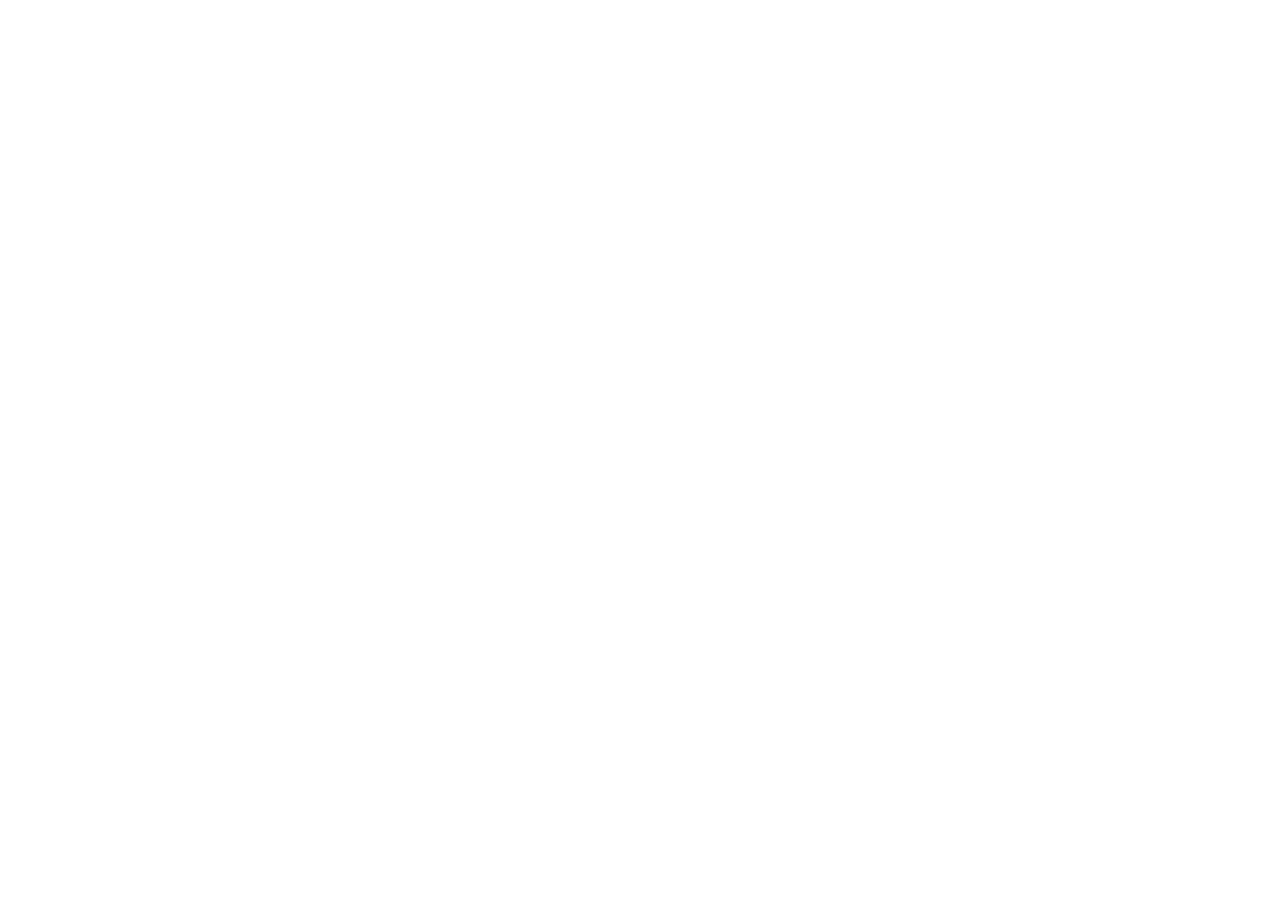
==== index.html @ 59ac980e "initial commit" ====
<!DOCTYPE html>
<html ng-app="app">
<head lang="en">
    <meta charset="UTF-8">
    <title>Grid</title>
    <link rel="stylesheet" href="ts.grid.css">
    <script type="text/javascript" src="bower_components/angular/angular.js"></script>
    <script type="text/javascript" src="ts.grid.js"></script>
    <script type="text/javascript" src="app.js"></script>
</head>
<body ng-controller="AppController">
<ts-grid></ts-grid>
</body>
</html>
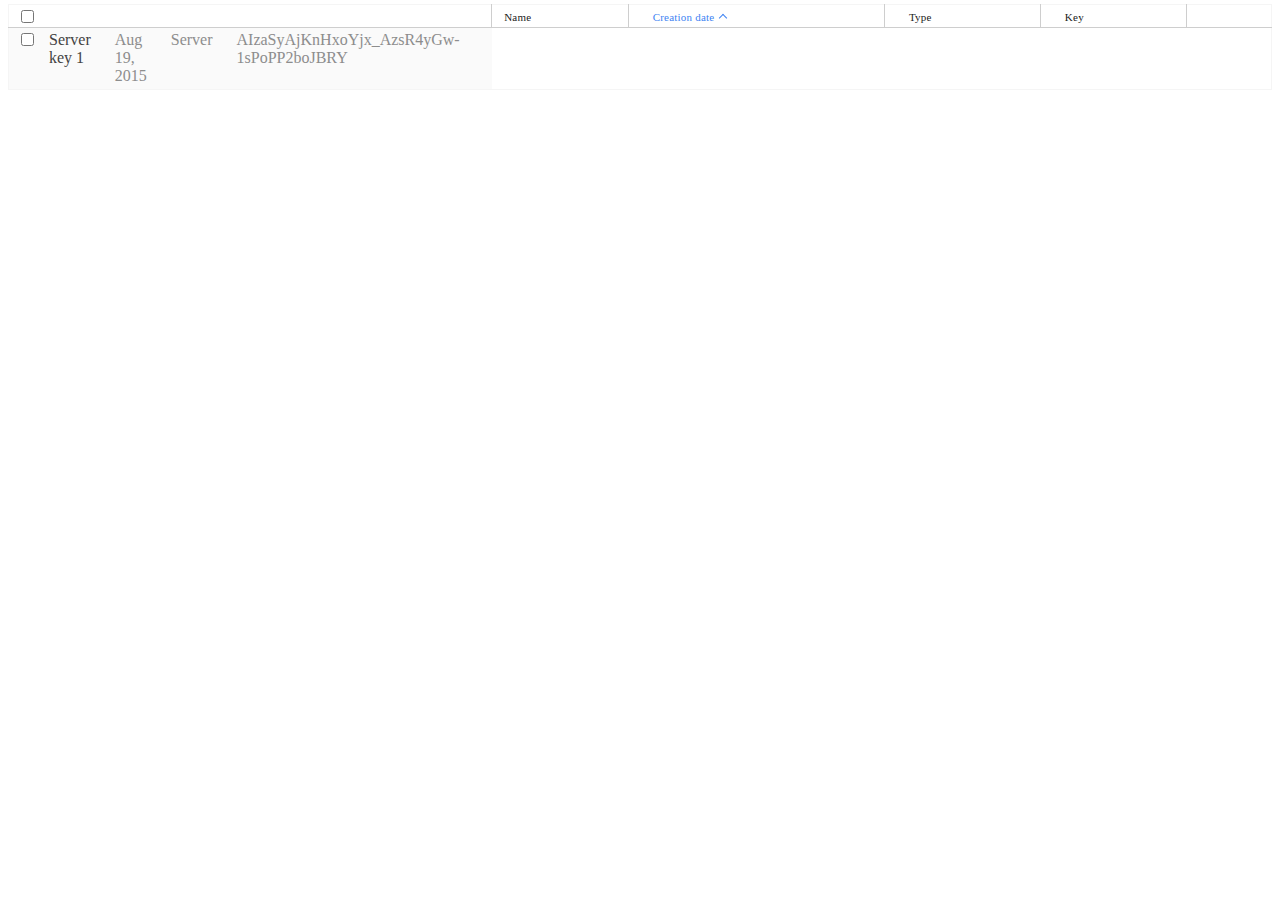
==== commit d8bcc503: "dev" ====
--- a/index.html
+++ b/index.html
@@ -4,11 +4,60 @@
     <meta charset="UTF-8">
     <title>Grid</title>
     <link rel="stylesheet" href="ts.grid.css">
+    <script type="text/javascript" src="bower_components/jquery/dist/jquery.js"></script>
     <script type="text/javascript" src="bower_components/angular/angular.js"></script>
     <script type="text/javascript" src="ts.grid.js"></script>
     <script type="text/javascript" src="app.js"></script>
 </head>
 <body ng-controller="AppController">
 <ts-grid></ts-grid>
+
+<table ts-table="" default-sort-key="-createTime" show-checkboxes="ctrl.projectRole.canEdit" selected-items="ctrl.selectedCredentials.apiKeys" class="p6n-table ts-table">
+    <thead pan-sort-agent="sortCtrl" default-sort-key="-createTime">
+    <tr><!-- ngIf: panTableCtrl.showCheckboxes --><th ng-if="panTableCtrl.showCheckboxes" class="p6n-col-checkbox">  <label ng-transclude="" pan-form-option-type="checkbox" class="p6n-checkbox">    <input type="checkbox" pan-tri-state-checkbox="" id="headerCheckbox" ng-model="panTableCtrl.allItemsSelected" ng-change="panTableCtrl.onHeaderCheckboxChanged()" class="ng-valid ng-dirty ng-valid-parse ng-touched">     <span class="p6n-form-label" ng-transclude="">  </span></label></th><!-- end ngIf: panTableCtrl.showCheckboxes -->
+        <th pan-table-header="Name" sort-key="displayName">
+            <a href="javascript:;" sort-key="displayName" class="p6n-clickable-link p6n-sort-link p6n-sort-flip">
+                <span pan-sort-key="displayName">Name</span>
+            </a>
+            <div class="col-resizer"></div>
+        </th>
+        <th pan-table-header="Creation date" class="p6n-api-credential-table-date" sort-key="createTime">
+            <a href="javascript:;" sort-key="createTime" class="p6n-clickable-link p6n-sort-link sort-header p6n-sort-flip">
+                <span pan-sort-key="createTime">Creation date</span>
+            </a>
+            <div class="col-resizer"></div>
+        </th>
+        <th pan-table-header="Type" class="p6n-api-credential-table-type" sort-key="ctrl.getApiKeyDisplayType">
+            <a href="javascript:;" sort-key="ctrl.getApiKeyDisplayType" class="p6n-clickable-link p6n-sort-link p6n-sort-flip">
+                <span pan-sort-key="ctrl.getApiKeyDisplayType">Type</span>
+            </a>
+            <div class="col-resizer"></div>
+        </th>
+        <th pan-table-header="Key" sort-key="currentKey" class="p6n-col6">
+            <a href="javascript:;" sort-key="currentKey" class="p6n-clickable-link p6n-sort-link p6n-sort-flip">
+                <span pan-sort-key="currentKey">Key</span>
+            </a>
+            <div class="col-resizer"></div>
+        </th>
+        <!-- ngIf: ctrl.projectRole.canEdit --><th ng-if="ctrl.projectRole.canEdit" class="p6n-api-credential-table-actions"></th><!-- end ngIf: ctrl.projectRole.canEdit -->
+    </tr>
+    </thead>
+    <tbody>
+    <tr pan-table-row="" pan-table-row-after-repeat="key" class="" ng-repeat="n in [1,2,3,4,5,6,7,8,9,10, 11,12,123]"><!-- ngIf: panTableCtrl.showCheckboxes --><td ng-if="panTableCtrl.showCheckboxes" class="p6n-col-checkbox">  <label ng-transclude="" pan-form-option-type="checkbox" class="p6n-checkbox">    <input type="checkbox" ng-model="panTableRowCtrl.selected" ng-change="panTableRowCtrl.onCheckboxViewChanged()" class="ng-pristine ng-untouched ng-valid">    <span class="p6n-form-label" ng-transclude="">  </span></label></td><!-- end ngIf: panTableCtrl.showCheckboxes -->
+        <td>
+            <!-- ngIf: ::ctrl.showApiKeyWarning(key) -->
+            <a ng-href="/project/ultimate-triode-104218/apiui/credential/key/0?authuser=1" href="/project/ultimate-triode-104218/apiui/credential/key/0?authuser=1">Server key 1</a>
+        </td>
+        <td class="p6n-api-credential-table-date">Aug 19, 2015</td>
+        <td class="p6n-api-credential-table-type">Server</td>
+        <td class="p6n-col6">AIzaSyAjKnHxoYjx_AzsR4yGw-1sPoPP2boJBRY</td>
+        <!-- ngIf: ctrl.projectRole.canEdit --><td class="p6n-api-credential-table-actions" ng-if="ctrl.projectRole.canEdit">
+            <jfk-button class="p6n-width-xs p6n-api-credential-delete jfk-button goog-inline-block jfk-button-flat" jfk-button-style="FLAT" jfk-on-action="ctrl.promptDeleteCredentials({apiKeys: [key]})" title="Delete API key" role="button" tabindex="0" style="-webkit-user-select: none;">
+                <div class="p6n-icon p6n-icon-action p6n-icon-action-delete" role="img" aria-label="Delete" action="delete">  <svg ng-switch="action" viewBox="0 0 14 14">    <!-- ngSwitchWhen: add -->    <!-- ngSwitchWhen: alert -->    <!-- ngSwitchWhen: back -->    <!-- ngSwitchWhen: branch -->    <!-- ngSwitchWhen: browserOpen -->    <!-- ngSwitchWhen: bucket -->    <!-- ngSwitchWhen: bucket-add -->    <!-- ngSwitchWhen: bucket-error -->    <!-- ngSwitchWhen: bucket-error -->    <!-- ngSwitchWhen: bucket-valid -->    <!-- ngSwitchWhen: bucket-valid -->    <!-- ngSwitchWhen: cancel -->    <!-- ngSwitchWhen: check -->    <!-- ngSwitchWhen: close -->    <!-- ngSwitchWhen: close-small -->    <!-- ngSwitchWhen: columns -->    <!-- ngSwitchWhen: debug -->    <!-- ngSwitchWhen: delete --><path ng-switch-when="delete" d="M4.5,2 L2,2 L2,4 L12,4 L12,2 L9.5,2         C9.5,1.44386482 9.05237094,1 8.50019251,1 L5.49980749,1         C4.94371665,1 4.5,1.44771525 4.5,2 Z         M3,5 L11,5 L11,11.0018986         C11,12.1054196 10.1132936,13 9.00189865,13 L4.99810135,13         C3.89458045,13 3,12.1132936 3,11.0018986 L3,5 Z" class=""></path><!-- end ngSwitchWhen: -->    <!-- ngSwitchWhen: diff -->    <!-- ngSwitchWhen: domain -->    <!-- ngSwitchWhen: download -->    <!-- ngSwitchWhen: edit -->     <!-- ngSwitchWhen: exit-folder -->    <!-- ngSwitchWhen: file -->    <!-- ngSwitchWhen: file-error -->    <!-- ngSwitchWhen: file-error -->    <!-- ngSwitchWhen: file-valid -->    <!-- ngSwitchWhen: file-valid -->    <!-- ngSwitchWhen: filter -->    <!-- ngSwitchWhen: folder -->    <!-- ngSwitchWhen: folder-add -->    <!-- ngSwitchWhen: folder-error -->    <!-- ngSwitchWhen: folder-error -->    <!-- ngSwitchWhen: folder-valid -->   <!-- ngSwitchWhen: folder-valid -->    <!-- ngSwitchWhen: fullScreen -->    <!-- ngSwitchWhen: group -->    <!-- ngSwitchWhen: help -->    <!-- ngSwitchWhen: hide -->    <!-- ngSwitchWhen: history -->    <!-- ngSwitchWhen: home -->    <!-- ngSwitchWhen: info -->    <!-- ngSwitchWhen: keyboard -->    <!-- ngSwitchWhen: label -->    <!-- ngSwitchWhen: lock -->    <!-- ngSwitchWhen: logs -->    <!-- ngSwitchWhen: metrics -->    <!-- ngSwitchWhen: more -->    <!-- ngSwitchWhen: next -->    <!-- ngSwitchWhen: outline -->    <!-- ngSwitchWhen: pause -->    <!-- ngSwitchWhen: pin -->    <!-- ngSwitchWhen: play -->    <!-- ngSwitchWhen: previous -->    <!-- ngSwitchWhen: refresh -->    <!-- ngSwitchWhen: repo -->    <!-- ngSwitchWhen: repo-shared -->    <!-- ngSwitchWhen: right -->    <!-- ngSwitchWhen: restore -->    <!-- ngSwitchWhen: search -->    <!-- ngSwitchWhen: security -->    <!-- ngSwitchWhen: serviceAccount -->    <!-- ngSwitchWhen: settings -->    <!-- ngSwitchWhen: shrink -->    <!-- ngSwitchWhen: stop -->    <!-- ngSwitchWhen: upload -->    <!-- ngSwitchWhen: user -->    <!-- ngSwitchWhen: user-add -->    <!-- ngSwitchWhen: work -->  </svg></div>
+            </jfk-button>
+        </td><!-- end ngIf: ctrl.projectRole.canEdit -->
+    </tr>
+    </tbody>
+</table>
 </body>
 </html>--- a/ts.grid.css
+++ b/ts.grid.css
@@ -0,0 +1,232 @@
+tbody {
+    display: block;
+    width: 100%;
+}
+tbody {
+    overflow-y: auto;
+}
+
+table.ts-table {
+    border: 0;
+    border-collapse: collapse;
+    border-spacing: 0;
+    border: 1px solid #f5f5f5;
+}
+
+.ts-table th {
+    position: relative;
+    border-bottom: 1px solid #cecece;
+}
+
+.ts-table th:not(:last-child) {
+    border-right: 1px solid #cecece;
+}
+
+.ts-table th .col-resizer {
+    right: 0;
+    top: 0;
+    height: 20px;
+    width: 5px;
+    position: absolute;
+    cursor: col-resize;
+}
+
+.ts-table td, .ts-table th {
+    text-align: left
+}
+
+.ts-table th:not(:first-child) {
+    white-space: nowrap
+}
+
+.ts-table td:not(:first-child), .ts-table th:not(:first-child) {
+    padding-left: 24px
+}
+
+.p6n-table td .p6n-button {
+    margin: -3px 0
+}
+
+.p6n-table td {
+    color: #8d8d8d;
+    padding: 3px 0 4px 0;
+    vertical-align: top
+}
+
+.p6n-table td:first-child {
+    padding-left: 8px
+}
+
+.p6n-table td:last-child {
+    padding-right: 8px
+}
+
+.p6n-table {
+    margin: -4px 0 20px;
+    margin-bottom: 20px;
+    max-width: 100%;
+    width: 100%
+}
+
+
+.p6n-table th:first-child {
+    padding-left: 8px
+}
+
+.p6n-table th:last-child {
+    padding-right: 8px
+}
+
+.p6n-table.p6n-case-sensitive-column-headers th {
+    text-transform: none
+}
+
+
+
+.p6n-table th a.p6n-sort-link:before {
+    border-bottom: 1.1px solid rgba(0, 0, 0, 0);
+    border-right: 1.1px solid rgba(0, 0, 0, 0);
+    content: "";
+    display: block;
+    height: 5px;
+    position: absolute;
+    right: 0;
+    width: 5px;
+    transition: all ease .2s;
+    -webkit-transform: rotateZ(45deg);
+    transform: rotateZ(45deg)
+}
+
+.p6n-table th a.p6n-sort-link {
+    font-weight: 500;
+    font-size: 11px;
+    letter-spacing: .02em;
+    line-height: 12px;
+    color: #222;
+    text-transform: inherit;
+    display: inline-block;
+    margin: 0;
+    position: relative;
+    padding-right: 12px;
+    text-decoration: none !important
+}
+
+.p6n-table th a.p6n-sort-link.sort-header:before {
+    border-bottom-color: #4184f3;
+    border-right-color: #4184f3
+}
+
+.p6n-table th a.p6n-sort-link.sort-header {
+    color: #4184f3
+}
+
+.p6n-table th.p6n-align-right a.p6n-sort-link {
+    padding-left: 12px;
+    padding-right: 0
+}
+
+.p6n-table th.p6n-align-right a.p6n-sort-link:before {
+    left: 0
+}
+
+.p6n-table th a.p6n-sort-flip:before {
+    -webkit-transform: rotateZ(-135deg);
+    transform: rotateZ(-135deg)
+}
+
+.p6n-table th .p6n-th-note {
+    font-size: 12px;
+    line-height: 16px;
+    bottom: auto;
+    color: #8d8d8d;
+    font-weight: 400;
+    margin: 0;
+    text-transform: none
+}
+
+.p6n-col-checkbox {
+    width: 12px;
+    -webkit-user-select: none
+}
+
+.p6n-table .p6n-col-checkbox {
+    width: 12px;
+    padding-bottom: 0;
+    padding-top: 2px
+}
+
+.p6n-table .p6n-col-checkbox + th, .p6n-table .p6n-col-checkbox + td {
+    padding-left: 12px
+}
+
+.p6n-col-checkbox .p6n-checkbox, .p6n-col-checkbox .p6n-radio {
+    margin: 0;
+    bottom: auto;
+    top: 2px
+}
+
+.p6n-col-minwidth {
+    white-space: nowrap;
+    width: 1px
+}
+
+.p6n-table th a.p6n-sort-link:before {
+    top: 1.1px
+}
+
+.p6n-table th a.p6n-sort-flip:before {
+    top: 4px
+}
+
+.p6n-table th a.p6n-sort-link:hover:before {
+    border-bottom-color: #bbb;
+    border-right-color: #bbb
+}
+
+.p6n-table th a.p6n-sort-link:hover {
+    color: #4184f3
+}
+
+.p6n-table th a.p6n-sort-link.sort-header:hover:before {
+    border-bottom-color: #4184f3;
+    border-right-color: #4184f3
+}
+
+.p6n-table th a.p6n-sort-link.sort-header:hover {
+    color: #4184f3
+}
+
+.p6n-table a {
+    font-weight: 500;
+    color: #424242;
+    text-decoration: none
+}
+
+.p6n-table a.p6n-fixed-font {
+    font-weight: 700
+}
+
+.p6n-table a:hover {
+    color: #4184f3;
+    text-decoration: underline
+}
+
+.p6n-table tbody tr:nth-child(odd) {
+    background-color: #fafafa
+}
+
+.p6n-table.p6n-table-rowgroup-2 tbody tr {
+    background-color: transparent
+}
+
+.p6n-table.p6n-table-rowgroup-2 tbody tr:nth-child(4n+1), .p6n-table.p6n-table-rowgroup-2 tbody tr:nth-child(4n+2) {
+    background-color: #fafafa
+}
+
+.p6n-table td.p6n-column-with-hint {
+    padding-right: 19px
+}
+
+.p6n-table td:last-child.p6n-column-with-hint {
+    padding-right: 27px
+}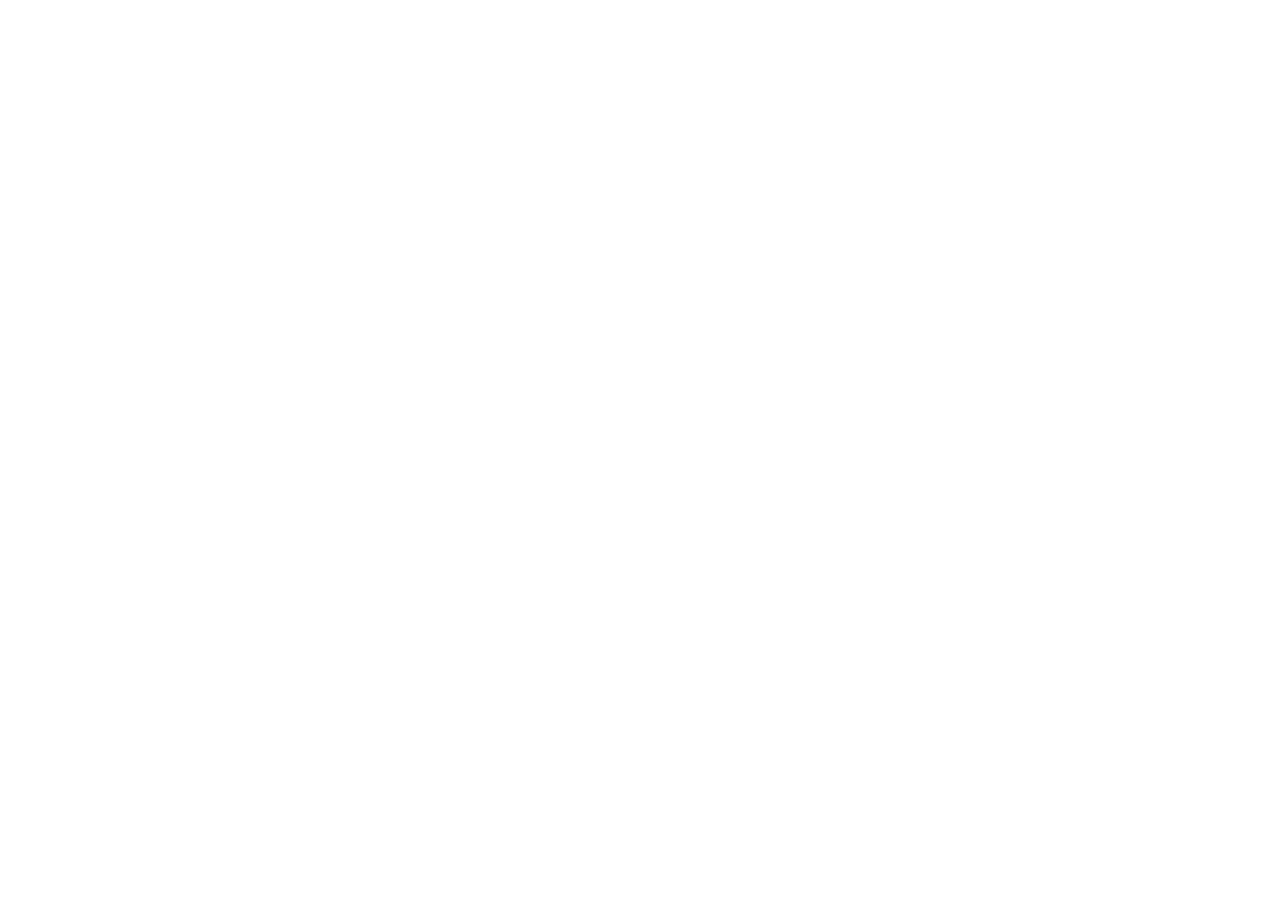
==== commit 6cc33fd1: "dev" ====
--- a/index.html
+++ b/index.html
@@ -10,54 +10,6 @@
     <script type="text/javascript" src="app.js"></script>
 </head>
 <body ng-controller="AppController">
-<ts-grid></ts-grid>
-
-<table ts-table="" default-sort-key="-createTime" show-checkboxes="ctrl.projectRole.canEdit" selected-items="ctrl.selectedCredentials.apiKeys" class="p6n-table ts-table">
-    <thead pan-sort-agent="sortCtrl" default-sort-key="-createTime">
-    <tr><!-- ngIf: panTableCtrl.showCheckboxes --><th ng-if="panTableCtrl.showCheckboxes" class="p6n-col-checkbox">  <label ng-transclude="" pan-form-option-type="checkbox" class="p6n-checkbox">    <input type="checkbox" pan-tri-state-checkbox="" id="headerCheckbox" ng-model="panTableCtrl.allItemsSelected" ng-change="panTableCtrl.onHeaderCheckboxChanged()" class="ng-valid ng-dirty ng-valid-parse ng-touched">     <span class="p6n-form-label" ng-transclude="">  </span></label></th><!-- end ngIf: panTableCtrl.showCheckboxes -->
-        <th pan-table-header="Name" sort-key="displayName">
-            <a href="javascript:;" sort-key="displayName" class="p6n-clickable-link p6n-sort-link p6n-sort-flip">
-                <span pan-sort-key="displayName">Name</span>
-            </a>
-            <div class="col-resizer"></div>
-        </th>
-        <th pan-table-header="Creation date" class="p6n-api-credential-table-date" sort-key="createTime">
-            <a href="javascript:;" sort-key="createTime" class="p6n-clickable-link p6n-sort-link sort-header p6n-sort-flip">
-                <span pan-sort-key="createTime">Creation date</span>
-            </a>
-            <div class="col-resizer"></div>
-        </th>
-        <th pan-table-header="Type" class="p6n-api-credential-table-type" sort-key="ctrl.getApiKeyDisplayType">
-            <a href="javascript:;" sort-key="ctrl.getApiKeyDisplayType" class="p6n-clickable-link p6n-sort-link p6n-sort-flip">
-                <span pan-sort-key="ctrl.getApiKeyDisplayType">Type</span>
-            </a>
-            <div class="col-resizer"></div>
-        </th>
-        <th pan-table-header="Key" sort-key="currentKey" class="p6n-col6">
-            <a href="javascript:;" sort-key="currentKey" class="p6n-clickable-link p6n-sort-link p6n-sort-flip">
-                <span pan-sort-key="currentKey">Key</span>
-            </a>
-            <div class="col-resizer"></div>
-        </th>
-        <!-- ngIf: ctrl.projectRole.canEdit --><th ng-if="ctrl.projectRole.canEdit" class="p6n-api-credential-table-actions"></th><!-- end ngIf: ctrl.projectRole.canEdit -->
-    </tr>
-    </thead>
-    <tbody>
-    <tr pan-table-row="" pan-table-row-after-repeat="key" class="" ng-repeat="n in [1,2,3,4,5,6,7,8,9,10, 11,12,123]"><!-- ngIf: panTableCtrl.showCheckboxes --><td ng-if="panTableCtrl.showCheckboxes" class="p6n-col-checkbox">  <label ng-transclude="" pan-form-option-type="checkbox" class="p6n-checkbox">    <input type="checkbox" ng-model="panTableRowCtrl.selected" ng-change="panTableRowCtrl.onCheckboxViewChanged()" class="ng-pristine ng-untouched ng-valid">    <span class="p6n-form-label" ng-transclude="">  </span></label></td><!-- end ngIf: panTableCtrl.showCheckboxes -->
-        <td>
-            <!-- ngIf: ::ctrl.showApiKeyWarning(key) -->
-            <a ng-href="/project/ultimate-triode-104218/apiui/credential/key/0?authuser=1" href="/project/ultimate-triode-104218/apiui/credential/key/0?authuser=1">Server key 1</a>
-        </td>
-        <td class="p6n-api-credential-table-date">Aug 19, 2015</td>
-        <td class="p6n-api-credential-table-type">Server</td>
-        <td class="p6n-col6">AIzaSyAjKnHxoYjx_AzsR4yGw-1sPoPP2boJBRY</td>
-        <!-- ngIf: ctrl.projectRole.canEdit --><td class="p6n-api-credential-table-actions" ng-if="ctrl.projectRole.canEdit">
-            <jfk-button class="p6n-width-xs p6n-api-credential-delete jfk-button goog-inline-block jfk-button-flat" jfk-button-style="FLAT" jfk-on-action="ctrl.promptDeleteCredentials({apiKeys: [key]})" title="Delete API key" role="button" tabindex="0" style="-webkit-user-select: none;">
-                <div class="p6n-icon p6n-icon-action p6n-icon-action-delete" role="img" aria-label="Delete" action="delete">  <svg ng-switch="action" viewBox="0 0 14 14">    <!-- ngSwitchWhen: add -->    <!-- ngSwitchWhen: alert -->    <!-- ngSwitchWhen: back -->    <!-- ngSwitchWhen: branch -->    <!-- ngSwitchWhen: browserOpen -->    <!-- ngSwitchWhen: bucket -->    <!-- ngSwitchWhen: bucket-add -->    <!-- ngSwitchWhen: bucket-error -->    <!-- ngSwitchWhen: bucket-error -->    <!-- ngSwitchWhen: bucket-valid -->    <!-- ngSwitchWhen: bucket-valid -->    <!-- ngSwitchWhen: cancel -->    <!-- ngSwitchWhen: check -->    <!-- ngSwitchWhen: close -->    <!-- ngSwitchWhen: close-small -->    <!-- ngSwitchWhen: columns -->    <!-- ngSwitchWhen: debug -->    <!-- ngSwitchWhen: delete --><path ng-switch-when="delete" d="M4.5,2 L2,2 L2,4 L12,4 L12,2 L9.5,2         C9.5,1.44386482 9.05237094,1 8.50019251,1 L5.49980749,1         C4.94371665,1 4.5,1.44771525 4.5,2 Z         M3,5 L11,5 L11,11.0018986         C11,12.1054196 10.1132936,13 9.00189865,13 L4.99810135,13         C3.89458045,13 3,12.1132936 3,11.0018986 L3,5 Z" class=""></path><!-- end ngSwitchWhen: -->    <!-- ngSwitchWhen: diff -->    <!-- ngSwitchWhen: domain -->    <!-- ngSwitchWhen: download -->    <!-- ngSwitchWhen: edit -->     <!-- ngSwitchWhen: exit-folder -->    <!-- ngSwitchWhen: file -->    <!-- ngSwitchWhen: file-error -->    <!-- ngSwitchWhen: file-error -->    <!-- ngSwitchWhen: file-valid -->    <!-- ngSwitchWhen: file-valid -->    <!-- ngSwitchWhen: filter -->    <!-- ngSwitchWhen: folder -->    <!-- ngSwitchWhen: folder-add -->    <!-- ngSwitchWhen: folder-error -->    <!-- ngSwitchWhen: folder-error -->    <!-- ngSwitchWhen: folder-valid -->   <!-- ngSwitchWhen: folder-valid -->    <!-- ngSwitchWhen: fullScreen -->    <!-- ngSwitchWhen: group -->    <!-- ngSwitchWhen: help -->    <!-- ngSwitchWhen: hide -->    <!-- ngSwitchWhen: history -->    <!-- ngSwitchWhen: home -->    <!-- ngSwitchWhen: info -->    <!-- ngSwitchWhen: keyboard -->    <!-- ngSwitchWhen: label -->    <!-- ngSwitchWhen: lock -->    <!-- ngSwitchWhen: logs -->    <!-- ngSwitchWhen: metrics -->    <!-- ngSwitchWhen: more -->    <!-- ngSwitchWhen: next -->    <!-- ngSwitchWhen: outline -->    <!-- ngSwitchWhen: pause -->    <!-- ngSwitchWhen: pin -->    <!-- ngSwitchWhen: play -->    <!-- ngSwitchWhen: previous -->    <!-- ngSwitchWhen: refresh -->    <!-- ngSwitchWhen: repo -->    <!-- ngSwitchWhen: repo-shared -->    <!-- ngSwitchWhen: right -->    <!-- ngSwitchWhen: restore -->    <!-- ngSwitchWhen: search -->    <!-- ngSwitchWhen: security -->    <!-- ngSwitchWhen: serviceAccount -->    <!-- ngSwitchWhen: settings -->    <!-- ngSwitchWhen: shrink -->    <!-- ngSwitchWhen: stop -->    <!-- ngSwitchWhen: upload -->    <!-- ngSwitchWhen: user -->    <!-- ngSwitchWhen: user-add -->    <!-- ngSwitchWhen: work -->  </svg></div>
-            </jfk-button>
-        </td><!-- end ngIf: ctrl.projectRole.canEdit -->
-    </tr>
-    </tbody>
-</table>
+<div ts-grid="" ></div>
 </body>
 </html>--- a/ts.grid.css
+++ b/ts.grid.css
@@ -1,232 +1,61 @@
-tbody {
-    display: block;
-    width: 100%;
-}
-tbody {
-    overflow-y: auto;
+.ts-grid {
+    position: relative;
+    overflow: hidden;
+    font-size: 14px;
+    font-family: "Helvetica Neue",Helvetica,Arial,sans-serif;
 }
 
-table.ts-table {
-    border: 0;
-    border-collapse: collapse;
-    border-spacing: 0;
-    border: 1px solid #f5f5f5;
+.ts-grid th {
+    font-weight: normal;
 }
 
-.ts-table th {
-    position: relative;
+.ts-grid-header {
     border-bottom: 1px solid #cecece;
 }
 
-.ts-table th:not(:last-child) {
+.ts-grid th:not(:last-child) {
     border-right: 1px solid #cecece;
 }
 
-.ts-table th .col-resizer {
-    right: 0;
-    top: 0;
-    height: 20px;
-    width: 5px;
-    position: absolute;
-    cursor: col-resize;
+.ts-grid-body tr {
+    border-bottom: 1px solid #cecece;
 }
 
-.ts-table td, .ts-table th {
-    text-align: left
+.ts-grid-header {
+    overflow-x: hidden;
+    overflow-y: scroll;
+    -webkit-user-select: none;
+    -khtml-user-select: none;
+    -moz-user-select: none;
+    -ms-user-select: none;
+    -o-user-select: none;
+    user-select: none
 }
 
-.ts-table th:not(:first-child) {
-    white-space: nowrap
+.ts-grid-body {
+    overflow: auto;
+    -webkit-overflow-scrolling: touch
 }
 
-.ts-table td:not(:first-child), .ts-table th:not(:first-child) {
-    padding-left: 24px
+.ts-grid-table {
+    width: 100%;
+    table-layout: fixed;
+    border-collapse: collapse;
+    border-spacing: 0
 }
 
-.p6n-table td .p6n-button {
-    margin: -3px 0
+.ts-grid-table td {
+    padding: .5em
 }
 
-.p6n-table td {
-    color: #8d8d8d;
-    padding: 3px 0 4px 0;
-    vertical-align: top
+.ts-grid-header-row > th {
+    padding: .5em
 }
 
-.p6n-table td:first-child {
-    padding-left: 8px
+.ts-grid-header::-webkit-scrollbar {
+    visibility: hidden
 }
 
-.p6n-table td:last-child {
-    padding-right: 8px
-}
-
-.p6n-table {
-    margin: -4px 0 20px;
-    margin-bottom: 20px;
-    max-width: 100%;
-    width: 100%
-}
-
-
-.p6n-table th:first-child {
-    padding-left: 8px
-}
-
-.p6n-table th:last-child {
-    padding-right: 8px
-}
-
-.p6n-table.p6n-case-sensitive-column-headers th {
-    text-transform: none
-}
-
-
-
-.p6n-table th a.p6n-sort-link:before {
-    border-bottom: 1.1px solid rgba(0, 0, 0, 0);
-    border-right: 1.1px solid rgba(0, 0, 0, 0);
-    content: "";
-    display: block;
-    height: 5px;
-    position: absolute;
-    right: 0;
-    width: 5px;
-    transition: all ease .2s;
-    -webkit-transform: rotateZ(45deg);
-    transform: rotateZ(45deg)
-}
-
-.p6n-table th a.p6n-sort-link {
-    font-weight: 500;
-    font-size: 11px;
-    letter-spacing: .02em;
-    line-height: 12px;
-    color: #222;
-    text-transform: inherit;
-    display: inline-block;
-    margin: 0;
-    position: relative;
-    padding-right: 12px;
-    text-decoration: none !important
-}
-
-.p6n-table th a.p6n-sort-link.sort-header:before {
-    border-bottom-color: #4184f3;
-    border-right-color: #4184f3
-}
-
-.p6n-table th a.p6n-sort-link.sort-header {
-    color: #4184f3
-}
-
-.p6n-table th.p6n-align-right a.p6n-sort-link {
-    padding-left: 12px;
-    padding-right: 0
-}
-
-.p6n-table th.p6n-align-right a.p6n-sort-link:before {
-    left: 0
-}
-
-.p6n-table th a.p6n-sort-flip:before {
-    -webkit-transform: rotateZ(-135deg);
-    transform: rotateZ(-135deg)
-}
-
-.p6n-table th .p6n-th-note {
-    font-size: 12px;
-    line-height: 16px;
-    bottom: auto;
-    color: #8d8d8d;
-    font-weight: 400;
-    margin: 0;
-    text-transform: none
-}
-
-.p6n-col-checkbox {
-    width: 12px;
-    -webkit-user-select: none
-}
-
-.p6n-table .p6n-col-checkbox {
-    width: 12px;
-    padding-bottom: 0;
-    padding-top: 2px
-}
-
-.p6n-table .p6n-col-checkbox + th, .p6n-table .p6n-col-checkbox + td {
-    padding-left: 12px
-}
-
-.p6n-col-checkbox .p6n-checkbox, .p6n-col-checkbox .p6n-radio {
-    margin: 0;
-    bottom: auto;
-    top: 2px
-}
-
-.p6n-col-minwidth {
-    white-space: nowrap;
-    width: 1px
-}
-
-.p6n-table th a.p6n-sort-link:before {
-    top: 1.1px
-}
-
-.p6n-table th a.p6n-sort-flip:before {
-    top: 4px
-}
-
-.p6n-table th a.p6n-sort-link:hover:before {
-    border-bottom-color: #bbb;
-    border-right-color: #bbb
-}
-
-.p6n-table th a.p6n-sort-link:hover {
-    color: #4184f3
-}
-
-.p6n-table th a.p6n-sort-link.sort-header:hover:before {
-    border-bottom-color: #4184f3;
-    border-right-color: #4184f3
-}
-
-.p6n-table th a.p6n-sort-link.sort-header:hover {
-    color: #4184f3
-}
-
-.p6n-table a {
-    font-weight: 500;
-    color: #424242;
-    text-decoration: none
-}
-
-.p6n-table a.p6n-fixed-font {
-    font-weight: 700
-}
-
-.p6n-table a:hover {
-    color: #4184f3;
-    text-decoration: underline
-}
-
-.p6n-table tbody tr:nth-child(odd) {
-    background-color: #fafafa
-}
-
-.p6n-table.p6n-table-rowgroup-2 tbody tr {
-    background-color: transparent
-}
-
-.p6n-table.p6n-table-rowgroup-2 tbody tr:nth-child(4n+1), .p6n-table.p6n-table-rowgroup-2 tbody tr:nth-child(4n+2) {
-    background-color: #fafafa
-}
-
-.p6n-table td.p6n-column-with-hint {
-    padding-right: 19px
-}
-
-.p6n-table td:last-child.p6n-column-with-hint {
-    padding-right: 27px
+.ts-grid-header::-webkit-scrollbar-track {
+    background: #ffffff
 }